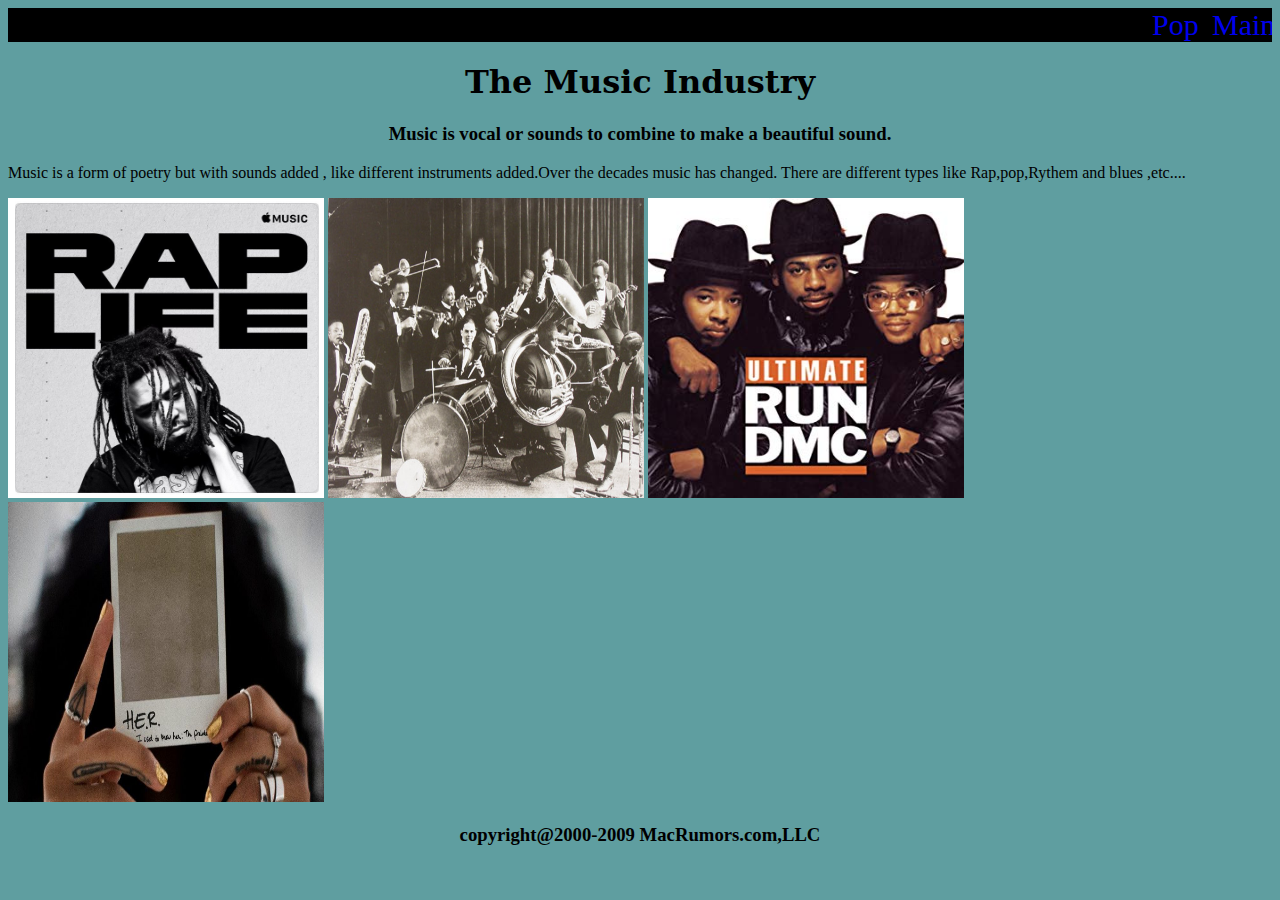
==== index.html @ 90b7fc3d "seond" ====
<!doctype html>
<html>
<head>
<meta charset="utf-8">
<title>The music Industry</title>
<link href="Style.css" rel="stylesheet" type="text/css">
</head>

<body>
	<ul>
	
	<li><a href="Home.html">Main</a></li>
	<li><a href="pop.html">Pop</a></li>
	</ul>
	<h1> The Music Industry</h1>
	<h3>Music is vocal or sounds to combine to make a beautiful sound.</h3>
	<p> Music is a form of poetry but with sounds added , like different instruments added.Over the decades music has changed. There are different types like Rap,pop,Rythem and blues ,etc....</p>
	
<img src="resources/rap-life.jpg" width="708" height="704" alt=""/>  <img src="resources/dto2-tate-venome-orchestra.jpg" width="640" height="480" alt=""/>
	<img src="resources/71K3CUJfgiL._SY355_.jpg" width="355" height="355" alt=""/> 
<img src="resources/HER_Prelude_Pseudo-996x560.jpg" width="996" height="560" alt=""/>
<h3>copyright@2000-2009 MacRumors.com,LLC</h3>
</body>
</html>
---- Style.css ----
@charset "utf-8";
body{background-color:cadetblue;
}
h1{text-align: center;
} 

h3{text-align: center;}

img{width: 25%;
	height:300px; 
}

ul {list-style-type: none;
     margin:0;
     padding:0;
      overflow: hidden;
      background-color:black;
font-size: 30px;}

li{float:right;}

a{ display: block;
       width: 60px;
        text-decoration: none; 
}

li a:hover{ background-color:aliceblue;
            color: white;}

.active{background-color: #4CAF50;
	color: white;}


h1{font-family:Constantia, "Lucida Bright", "DejaVu Serif", Georgia, "serif"}
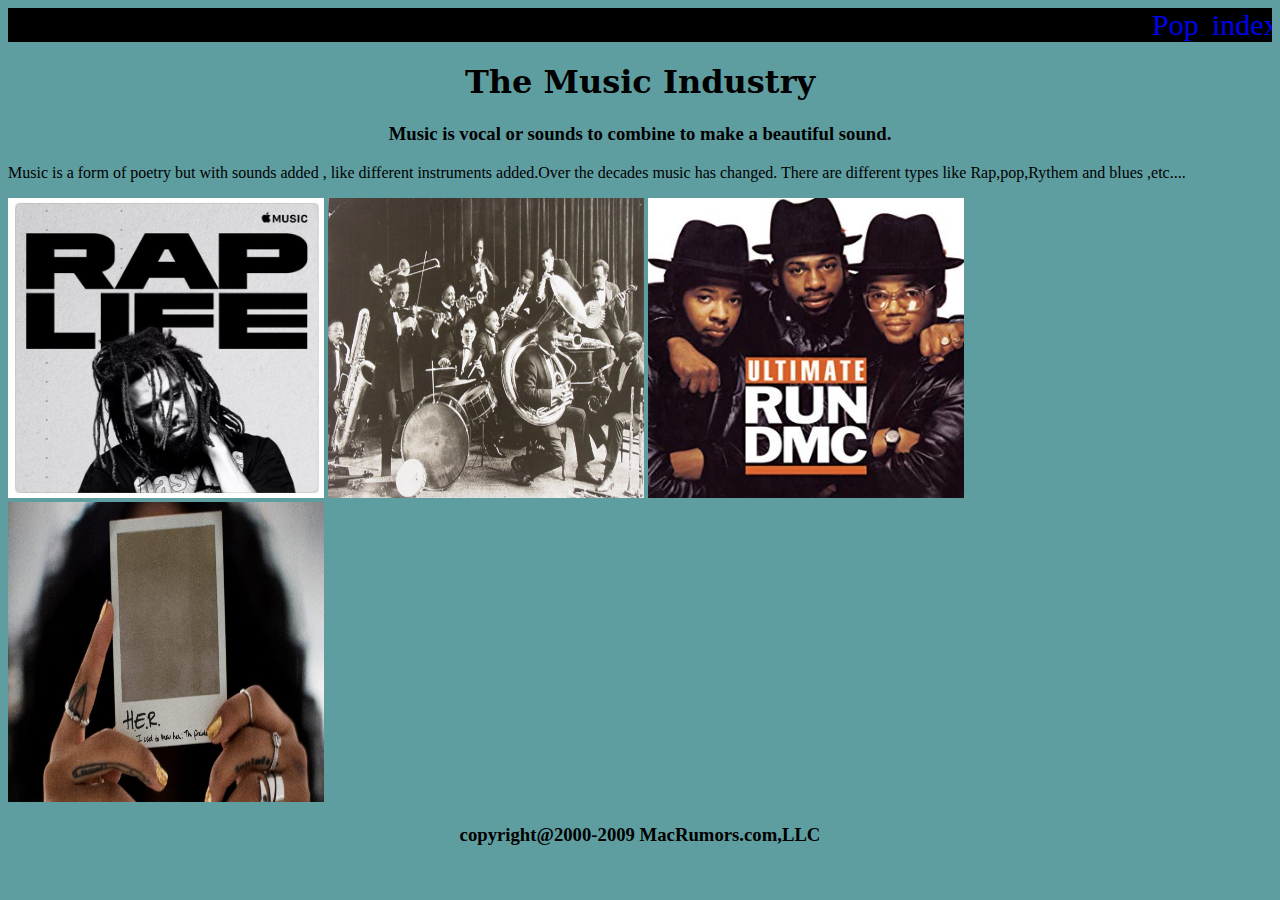
==== commit bdd148a4: "third" ====
--- a/index.html
+++ b/index.html
@@ -9,7 +9,7 @@
 <body>
 	<ul>
 	
-	<li><a href="Home.html">Main</a></li>
+	<li><a href="index.html">index</a></li>
 	<li><a href="pop.html">Pop</a></li>
 	</ul>
 	<h1> The Music Industry</h1>
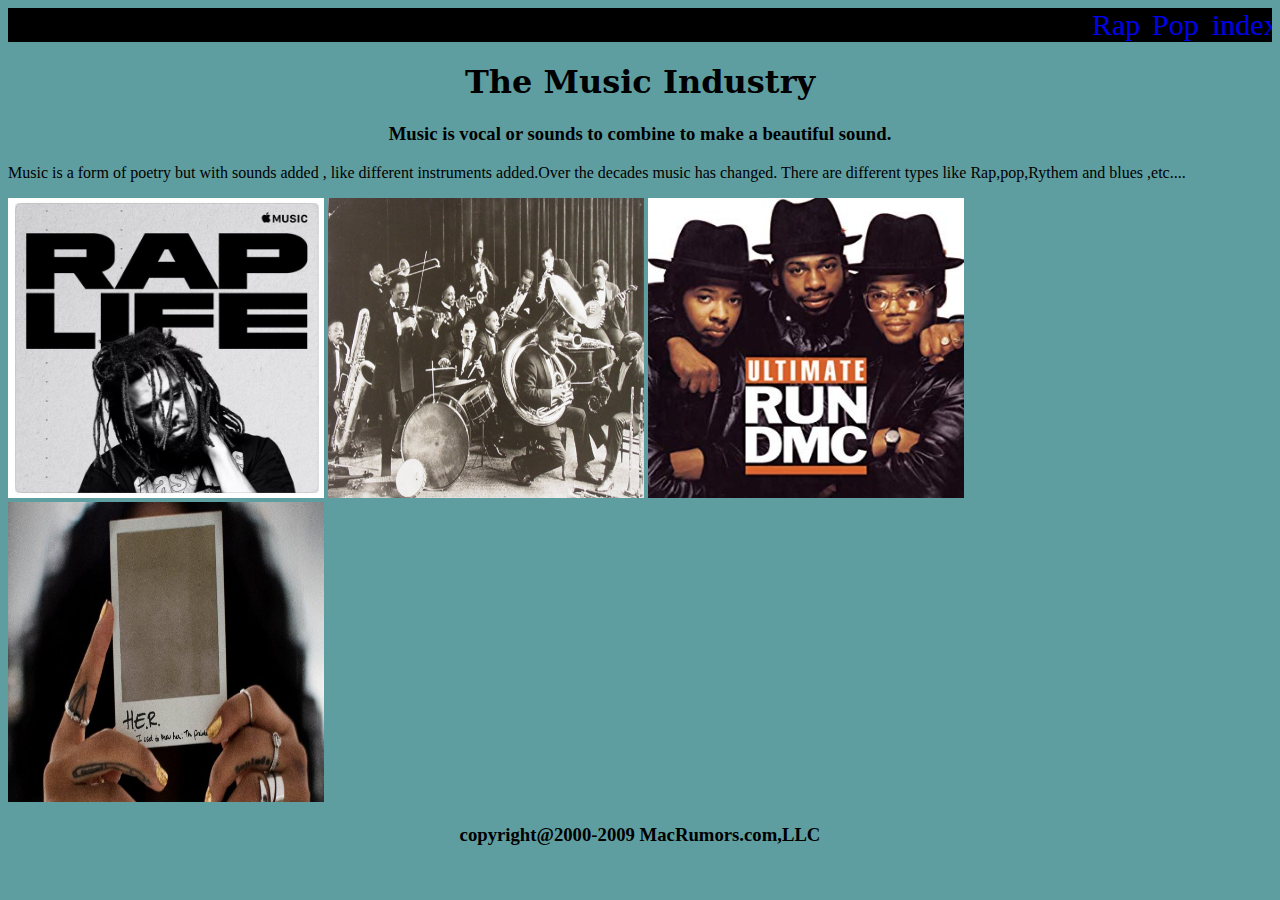
==== commit 85c497b6: "initial comment 5" ====
--- a/index.html
+++ b/index.html
@@ -11,6 +11,7 @@
 	
 	<li><a href="index.html">index</a></li>
 	<li><a href="pop.html">Pop</a></li>
+	<li><a href="Rap.html">Rap</a></li>
 	</ul>
 	<h1> The Music Industry</h1>
 	<h3>Music is vocal or sounds to combine to make a beautiful sound.</h3>
